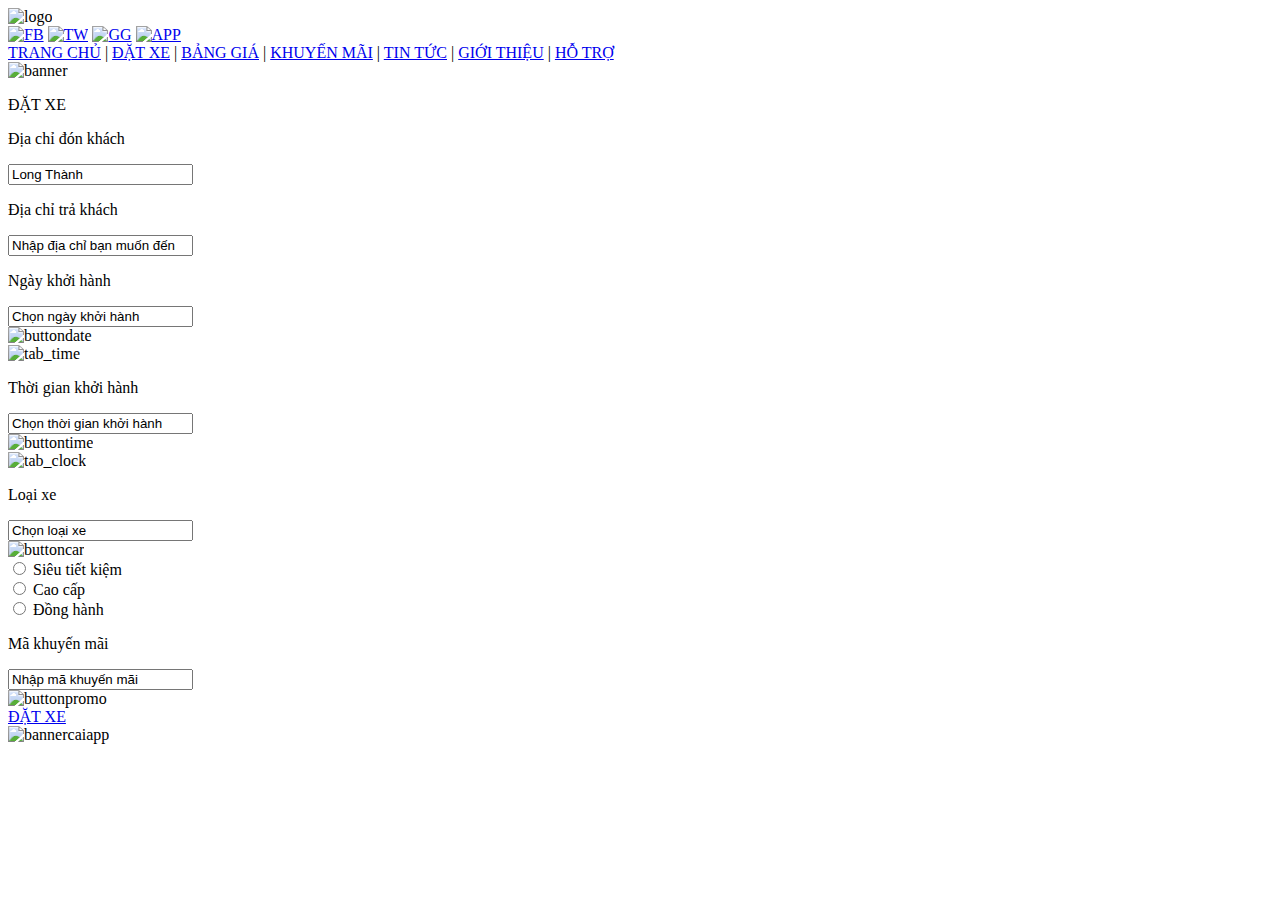
==== webcar.html @ 57880ff1 "Add files via upload" ====
<!DOCTYPE html>
<html lang="en">
<head>
    <meta charset="UTF-8">
    <meta http-equiv="X-UA-Compatible" content="IE=edge">
    <meta name="viewport" content="width=device-width, initial-scale=1.0">
    <script src="https://kit.fontawesome.com/d9876ed7d9.js" crossorigin="anonymous"></script>
    <link rel="stylesheet" href="webcar.css">
    <link rel="preconnect" href="https://fonts.googleapis.com">
    <link rel="preconnect" href="https://fonts.gstatic.com" crossorigin>
    <link href="https://fonts.googleapis.com/css2?family=Roboto:ital,wght@0,300;0,400;0,500;0,700;1,300;1,400;1,500;1,700&display=swap" rel="stylesheet">
    <title>WEBCAR</title>
</head>
<body>
    <div class="header">
        <div class="top_bar">
            <div class="container">
                <div class="top_bar_khung">
                    <div class="top_bar_left">
                        <img class="logo" src="img/logo.png" alt="logo">
                    </div>
                    <div class="top_bar_right">
                        <div class="social">
                            <a href="https://www.facebook.com/" target="_blank"><img class="item" src="img/icon fb.png" alt="FB"></a>
                            <a href="#" target="_blank"><img class="item" src="img/icon tw.png" alt="TW"></a>
                            <a href="#" target="_blank"><img class="item" src="img/icon gg.png" alt="GG"></a>
                            <a href="https://www.apple.com/app-store/" target="_blank"><img class="item2" src="img/icon app.png" alt="APP"></a>
                        </div>
                        <div class="MENU">
                            <a class="TC space" href="webcar.html">TRANG CHỦ</a>
                            <span class="space">|</span>
                            <a class="space" href="bookingcar.html">ĐẶT XE</a>
                            <span class="space">|</span>
                            <a class="space" href="price.html">BẢNG GIÁ</a>
                            <span class="space">|</span>
                            <a class="space" href="promotion.html">KHUYẾN MÃI</a>
                            <span class="space">|</span>
                            <a class="space" href="news.html">TIN TỨC</a>
                            <span class="space">|</span>
                            <a class="space" href="aboutus.html">GIỚI THIỆU</a>
                            <span class="space">|</span>
                            <a href="support.html">HỖ TRỢ</a>
                        </div>
                    </div>
                </div>
            </div>

        </div>
        <div class="banner">
            <img src="img/banner-06.png" alt="banner">
        </div>

    </div>
    <div class="main">
        <div class="bg_booking">
            <div class="box_booking">
                <div class="boxbooking_khung">
                    <div class="nameboxcar">
                        <p>ĐẶT XE</P>
                    </div>
                    <div class="diachi">
                        <div class="label">
                            <p>Địa chỉ đón khách</p>
                        </div>
                        <div class="form">
                            <form action="DIACHI">
                                <input type="text" value="Long Thành">
                            </form>
                        </div>
                    </div>
                    <div class="diachi">
                        <div class="label">
                            <p>Địa chỉ trả khách</p>
                        </div>
                        <div class="form">
                            <form action="DIACHI">
                                <input type="text" value="Nhập địa chỉ bạn muốn đến">
                            </form>
                        </div>
                    </div>
                    <div class="diachi">
                        <div class="label">
                            <p>Ngày khởi hành</p>
                        </div>
                        <div class="form2">
                            <form action="Ngaykhoihanh">
                                <input type="text" value="Chọn ngày khởi hành">
                            </form>
                            <div class="date">
                                <img class="buttondate" src="img/icon_date.png" alt="buttondate">
                            </div>
                            <div class="tab_time">
                                <img src="img/tab_time.png" alt="tab_time">
                            </div>
                        </div>
                        <div class="label2">
                            <p>Thời gian khởi hành</p>
                        </div>
                        <div class="form3">
                            <form action="thoigiankhoihanh">
                                <input type="text" value="Chọn thời gian khởi hành">
                            </form>
                            <div class="date">
                                <img class="buttondate" src="img/icon_time.png" alt="buttontime">
                            </div>
                            <div class="tab_time tab_clock">
                                <img src="img/tab_clock.png" alt="tab_clock">
                            </div>
                        </div>
                    </div>
                    <div class="diachi">
                        <div class="label">
                            <p>Loại xe</p>
                        </div>
                        <div class="form2">
                            <form action="Loaixe">
                                <input type="text" value="Chọn loại xe">
                            </form>
                            <img class="buttondate" src="img/icon_car.png" alt="buttoncar">
                        </div>
                        <div class="chongoi">
                            <form>
                                <input class="margin" type="radio" id="html" name="fav_language" value="Siêu tiết kiệm">
                                <label class="margin" for="html">Siêu tiết kiệm</label><br>
                                <input class="margin" type="radio" id="css" name="fav_language" value="Cao cấp">
                                <label class="margin" for="css">Cao cấp</label><br>
                                <input class="margin" type="radio" id="javascript" name="fav_language" value="Đồng hành">
                                <label class="margin" for="javascript">Đồng hành</label>
                            </form> 
                        </div>
                    </div>
                    <div class="diachi">
                        <div class="label">
                            <p>Mã khuyến mãi</p>
                        </div>
                        <div class="form2">
                            <form action="Khuyenmai">
                                <input type="text" value="Nhập mã khuyến mãi">
                            </form>
                            <img class="buttondate" src="img/icon_promo.png" alt="buttonpromo">
                        </div>
                    </div>
                    <div class="nameboxcar2">
                        <a href="bookingcar.html">ĐẶT XE</a>
                    </div>
                </div>
            
            </div>
        </div>
        <div class="bg_whyus">

        </div>
        <div class="banner_caiapp">
            <img src="img/banner_cai_app.png" alt="bannercaiapp">
        </div>
    </div>
</body>
</html>
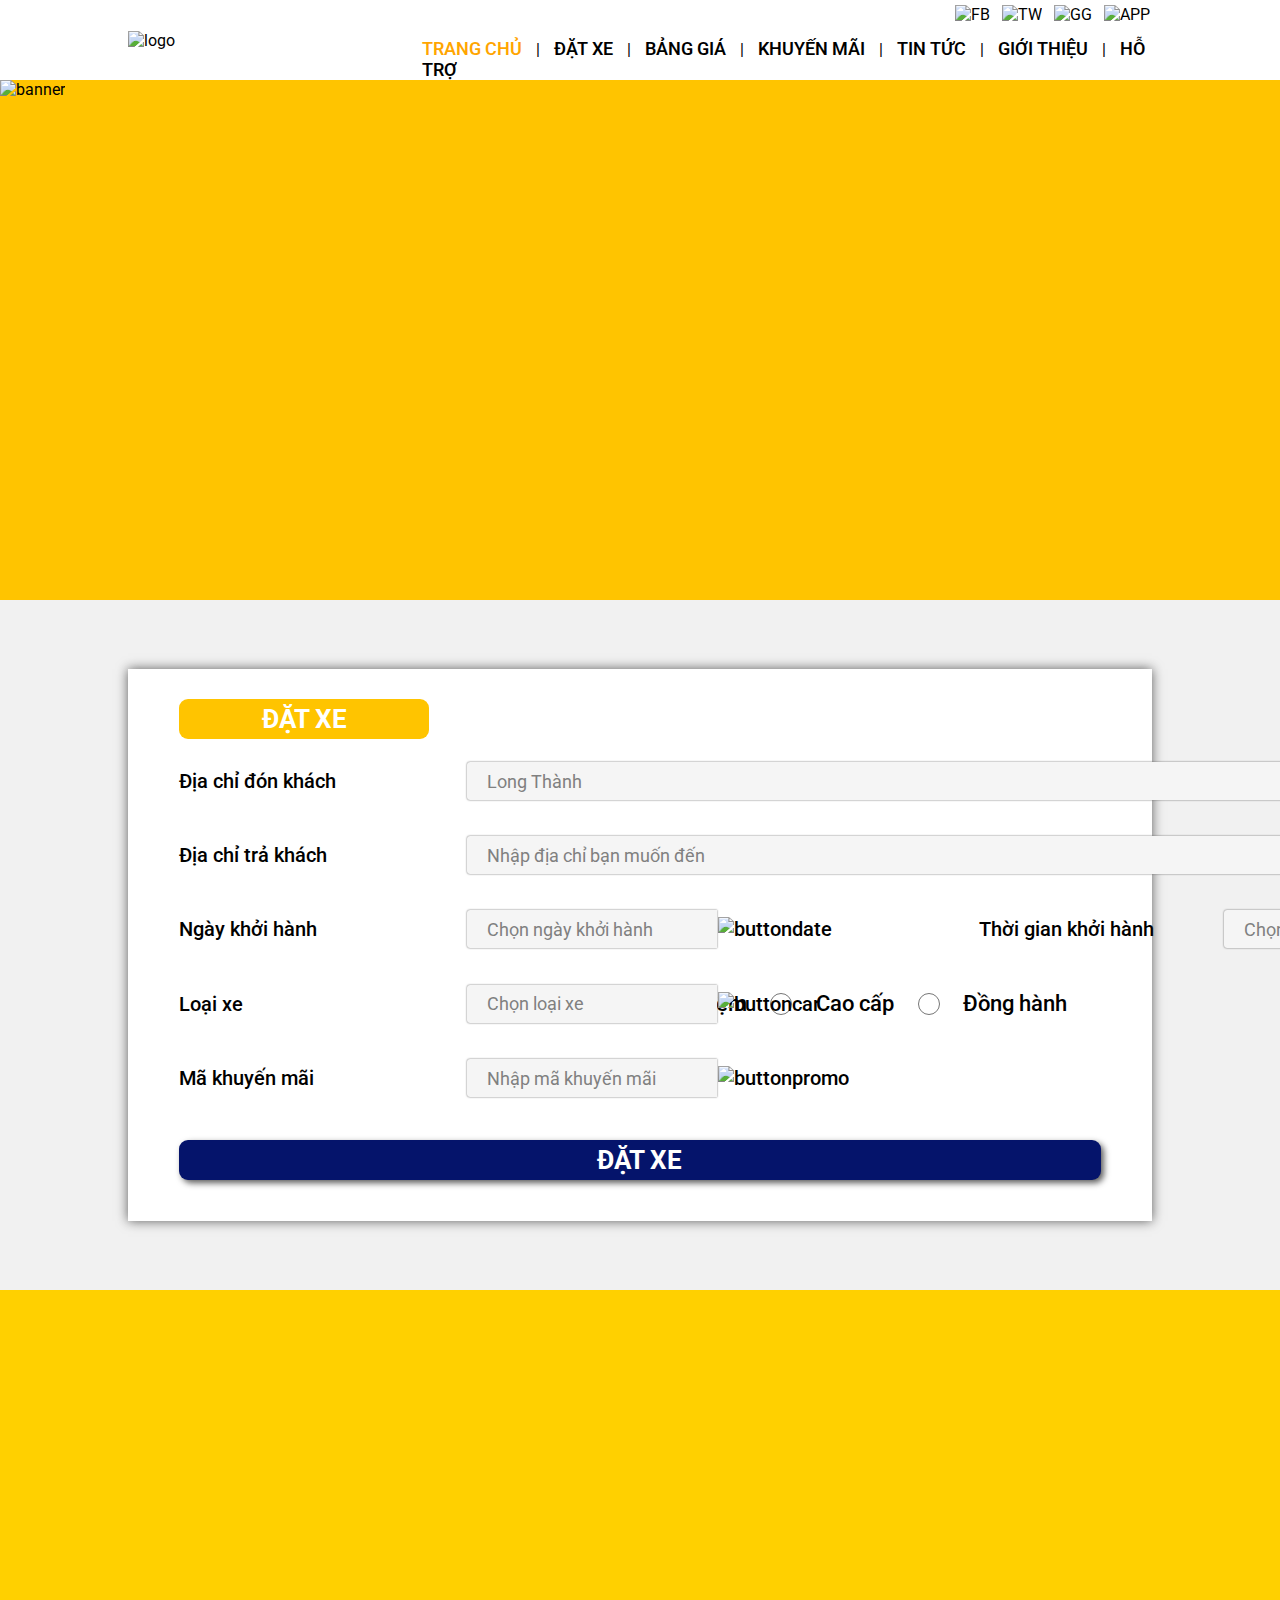
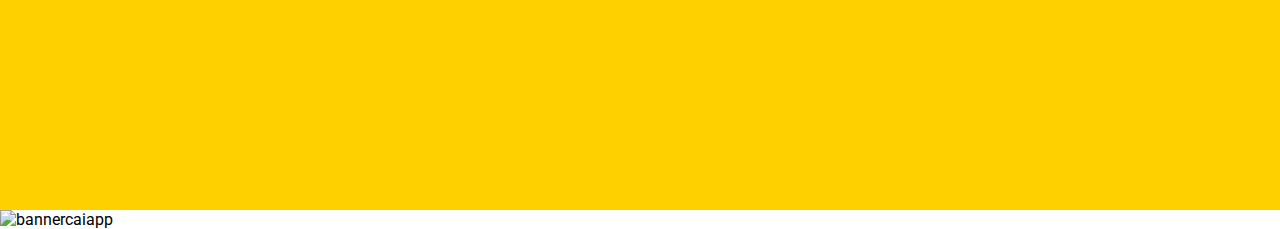
==== commit 6324affe: "Update webcar.html" ====
--- a/webcar.html
+++ b/webcar.html
@@ -10,6 +10,262 @@
     <link rel="preconnect" href="https://fonts.gstatic.com" crossorigin>
     <link href="https://fonts.googleapis.com/css2?family=Roboto:ital,wght@0,300;0,400;0,500;0,700;1,300;1,400;1,500;1,700&display=swap" rel="stylesheet">
     <title>WEBCAR</title>
+        <script>
+        *{
+    box-sizing: border-box;
+    margin: 0;
+    padding: 0;
+    font-family: 'Roboto', sans-serif;
+}
+a{
+    text-decoration: none;
+    margin-right: 2px;
+    color: black;
+}
+ul{
+    list-style-type: none;
+}
+.container{
+    width: 80%;
+    height: 100%;
+    margin-left: auto;
+    margin-right: auto;
+}
+img{
+    width: 100%;
+    height: 100%;
+}
+
+/*HEADER*/
+.top_bar{
+    background-color: rgb(255, 255, 255);
+    height: 80px;
+    position: fixed;
+    width: 100%;
+    top: 0;
+    z-index: 99999;
+}
+.top_bar_khung{
+    display: flex;
+    justify-content: space-between;
+    align-items: center;
+    height: 100%;
+}
+.top_bar_left{
+    display: flex;
+    align-items: center;
+    width: 30%;
+}
+
+.top_bar_right .social{
+    display: flex;
+    justify-content: flex-end;
+    align-items: center;
+    height: 10%;
+    margin-top: 5px;
+    margin-bottom: 5px;
+}
+.MENU a{
+    font-weight: 550;
+    font-size: 18px;
+}
+.logo{
+    width: 30%;
+}
+.item{
+    margin-right: 10px;
+    margin-bottom: 9px;
+    width: 24px;
+}
+.item2{
+    width: 72px;
+    margin-bottom: 9px;
+}
+.MENU .TC{
+    color: orange;
+}
+.MENU .space{
+    margin-right: 10px;
+
+}
+
+.banner{
+    background-color: rgb(255, 196, 0);
+    height: 520px;
+    margin-top: 80px;
+}
+/*END HEADER*/
+
+/*-------------------------------------------------------------*/
+
+/*MAIN*/
+/*Booking*/
+.bg_booking{
+    display: flex;
+    justify-content: center;
+    align-items: center;
+    background-color: rgba(238, 238, 238, 0.842);
+    height: 690px;
+}
+.bg_booking .box_booking{
+    width: 80%;
+    height: 80%;
+    margin-left: auto;
+    margin-right: auto; 
+    background-color: white;
+    box-shadow: 0px 0px 11px rgb(92, 92, 92); 
+}
+.boxbooking_khung{
+    display: flex;
+    flex-direction: column;
+    width: 90%;
+    margin-left: auto;
+    margin-right: auto;
+}
+.nameboxcar{
+    display: flex;
+    align-items: center;
+    justify-content: center;
+    width: 250px;
+    height: 40px;
+    border-radius: 9px;
+    background-color: rgb(255, 196, 0);
+    font-size: 26px;
+    font-weight: bold;
+    color: white;
+    margin: 30px 0 30px 0;
+
+}
+.label{
+    width: 230px;
+}
+.diachi{
+    display: flex;
+    justify-content: space-between;
+    align-items: center;
+    font-size: 20px;
+    font-weight: 500;
+    margin-bottom: 50px;
+    position: relative;
+}
+.diachi .form{
+    position: absolute;
+    left: 288px;
+}
+.form input{
+    width: 1050px;
+    height: 38px;
+    background-color: rgb(245, 245, 245);
+    border-radius: 3px;
+    padding: 12px 20px;
+    margin: 8px 0;
+    border: none;
+    outline: none;
+    box-shadow: 0px 0px 2px rgb(92, 92, 92);
+    font-size: 18px;
+    color: gray;
+}
+.form2{
+    display: flex;
+    align-items: center;
+    position: absolute;
+    left: 288px;
+}
+.tab_time{
+    position: absolute;
+    top: 45px;
+    z-index: 999;
+    transition: .5s;
+    opacity: 0;
+    visibility: hidden;
+}
+.tab_clock{
+    position: absolute;
+    top: 45px;
+    z-index: 999; 
+}
+.form2:hover .tab_time, .form3:hover .tab_clock {
+    opacity: 1;
+    visibility: visible;
+}
+
+.buttondate{
+    margin-left: 1px;
+}
+.form2 input, .form3 input{
+    width: 250px;
+    height: 38px;
+    background-color: rgb(245, 245, 245);
+    border-radius: 3px 0 0 3px;
+    padding: 12px 20px;
+    margin: 8px 0;
+    border: none;
+    outline: none;
+    box-shadow: 0px 0px 2px rgb(92, 92, 92);
+    font-size: 18px;
+    color: gray;
+}
+.form3{
+    display: flex;
+    align-items: center;
+    position: absolute;
+    left: 1045px;
+}
+.form4{
+    display: flex;
+    align-items: center;
+    position: absolute;
+    left: 288px;
+}
+.label2{
+    position: absolute;
+    left: 800px;
+    width: 230px;
+    margin-right: 257px;
+}
+.diachi .chongoi form{
+    display: flex;
+    align-items: center;
+    justify-content: flex-end;
+    margin-right: 10px;
+}
+.margin{
+    margin-right: 23.6px;
+    font-size: 22px;
+}
+.chongoi input{
+    width: 1em;
+    height: 1em;
+    border: 30px solid orange;
+}
+.nameboxcar2{
+    display: flex;
+    align-items: center;
+    justify-content: center;
+    width: 100%;
+    height: 40px;
+    border-radius: 9px;
+    background-color: rgb(5, 20, 107);
+    box-shadow: 3px 3px 6px rgb(92, 92, 92);
+    font-size: 26px;
+    font-weight: bold;
+    margin: 0px 0 30px 0;
+}
+.nameboxcar2 a{
+    color: white;
+}
+.nameboxcar2:hover{
+    background-color: rgb(0, 13, 85);
+}
+
+
+
+/*Why us*/
+.bg_whyus{
+    background-color: rgb(255, 208, 0);
+    height: 520px;
+}
+    </script>
 </head>
 <body>
     <div class="header">
@@ -155,4 +411,4 @@
         </div>
     </div>
 </body>
-</html>+</html>
--- a/webcar.css
+++ b/webcar.css
@@ -0,0 +1,254 @@
+*{
+    box-sizing: border-box;
+    margin: 0;
+    padding: 0;
+    font-family: 'Roboto', sans-serif;
+}
+a{
+    text-decoration: none;
+    margin-right: 2px;
+    color: black;
+}
+ul{
+    list-style-type: none;
+}
+.container{
+    width: 80%;
+    height: 100%;
+    margin-left: auto;
+    margin-right: auto;
+}
+img{
+    width: 100%;
+    height: 100%;
+}
+
+/*HEADER*/
+.top_bar{
+    background-color: rgb(255, 255, 255);
+    height: 80px;
+    position: fixed;
+    width: 100%;
+    top: 0;
+    z-index: 99999;
+}
+.top_bar_khung{
+    display: flex;
+    justify-content: space-between;
+    align-items: center;
+    height: 100%;
+}
+.top_bar_left{
+    display: flex;
+    align-items: center;
+    width: 30%;
+}
+
+.top_bar_right .social{
+    display: flex;
+    justify-content: flex-end;
+    align-items: center;
+    height: 10%;
+    margin-top: 5px;
+    margin-bottom: 5px;
+}
+.MENU a{
+    font-weight: 550;
+    font-size: 18px;
+}
+.logo{
+    width: 30%;
+}
+.item{
+    margin-right: 10px;
+    margin-bottom: 9px;
+    width: 24px;
+}
+.item2{
+    width: 72px;
+    margin-bottom: 9px;
+}
+.MENU .TC{
+    color: orange;
+}
+.MENU .space{
+    margin-right: 10px;
+
+}
+
+.banner{
+    background-color: rgb(255, 196, 0);
+    height: 520px;
+    margin-top: 80px;
+}
+/*END HEADER*/
+
+/*-------------------------------------------------------------*/
+
+/*MAIN*/
+/*Booking*/
+.bg_booking{
+    display: flex;
+    justify-content: center;
+    align-items: center;
+    background-color: rgba(238, 238, 238, 0.842);
+    height: 690px;
+}
+.bg_booking .box_booking{
+    width: 80%;
+    height: 80%;
+    margin-left: auto;
+    margin-right: auto; 
+    background-color: white;
+    box-shadow: 0px 0px 11px rgb(92, 92, 92); 
+}
+.boxbooking_khung{
+    display: flex;
+    flex-direction: column;
+    width: 90%;
+    margin-left: auto;
+    margin-right: auto;
+}
+.nameboxcar{
+    display: flex;
+    align-items: center;
+    justify-content: center;
+    width: 250px;
+    height: 40px;
+    border-radius: 9px;
+    background-color: rgb(255, 196, 0);
+    font-size: 26px;
+    font-weight: bold;
+    color: white;
+    margin: 30px 0 30px 0;
+    
+}
+.label{
+    width: 230px;
+}
+.diachi{
+    display: flex;
+    justify-content: space-between;
+    align-items: center;
+    font-size: 20px;
+    font-weight: 500;
+    margin-bottom: 50px;
+    position: relative;
+}
+.diachi .form{
+    position: absolute;
+    left: 288px;
+}
+.form input{
+    width: 1050px;
+    height: 38px;
+    background-color: rgb(245, 245, 245);
+    border-radius: 3px;
+    padding: 12px 20px;
+    margin: 8px 0;
+    border: none;
+    outline: none;
+    box-shadow: 0px 0px 2px rgb(92, 92, 92);
+    font-size: 18px;
+    color: gray;
+}
+.form2{
+    display: flex;
+    align-items: center;
+    position: absolute;
+    left: 288px;
+}
+.tab_time{
+    position: absolute;
+    top: 45px;
+    z-index: 999;
+    transition: .5s;
+    opacity: 0;
+    visibility: hidden;
+}
+.tab_clock{
+    position: absolute;
+    top: 45px;
+    z-index: 999; 
+}
+.form2:hover .tab_time, .form3:hover .tab_clock {
+    opacity: 1;
+    visibility: visible;
+}
+
+.buttondate{
+    margin-left: 1px;
+}
+.form2 input, .form3 input{
+    width: 250px;
+    height: 38px;
+    background-color: rgb(245, 245, 245);
+    border-radius: 3px 0 0 3px;
+    padding: 12px 20px;
+    margin: 8px 0;
+    border: none;
+    outline: none;
+    box-shadow: 0px 0px 2px rgb(92, 92, 92);
+    font-size: 18px;
+    color: gray;
+}
+.form3{
+    display: flex;
+    align-items: center;
+    position: absolute;
+    left: 1045px;
+}
+.form4{
+    display: flex;
+    align-items: center;
+    position: absolute;
+    left: 288px;
+}
+.label2{
+    position: absolute;
+    left: 800px;
+    width: 230px;
+    margin-right: 257px;
+}
+.diachi .chongoi form{
+    display: flex;
+    align-items: center;
+    justify-content: flex-end;
+    margin-right: 10px;
+}
+.margin{
+    margin-right: 23.6px;
+    font-size: 22px;
+}
+.chongoi input{
+    width: 1em;
+    height: 1em;
+    border: 30px solid orange;
+}
+.nameboxcar2{
+    display: flex;
+    align-items: center;
+    justify-content: center;
+    width: 100%;
+    height: 40px;
+    border-radius: 9px;
+    background-color: rgb(5, 20, 107);
+    box-shadow: 3px 3px 6px rgb(92, 92, 92);
+    font-size: 26px;
+    font-weight: bold;
+    margin: 0px 0 30px 0;
+}
+.nameboxcar2 a{
+    color: white;
+}
+.nameboxcar2:hover{
+    background-color: rgb(0, 13, 85);
+}
+
+
+
+/*Why us*/
+.bg_whyus{
+    background-color: rgb(255, 208, 0);
+    height: 520px;
+}